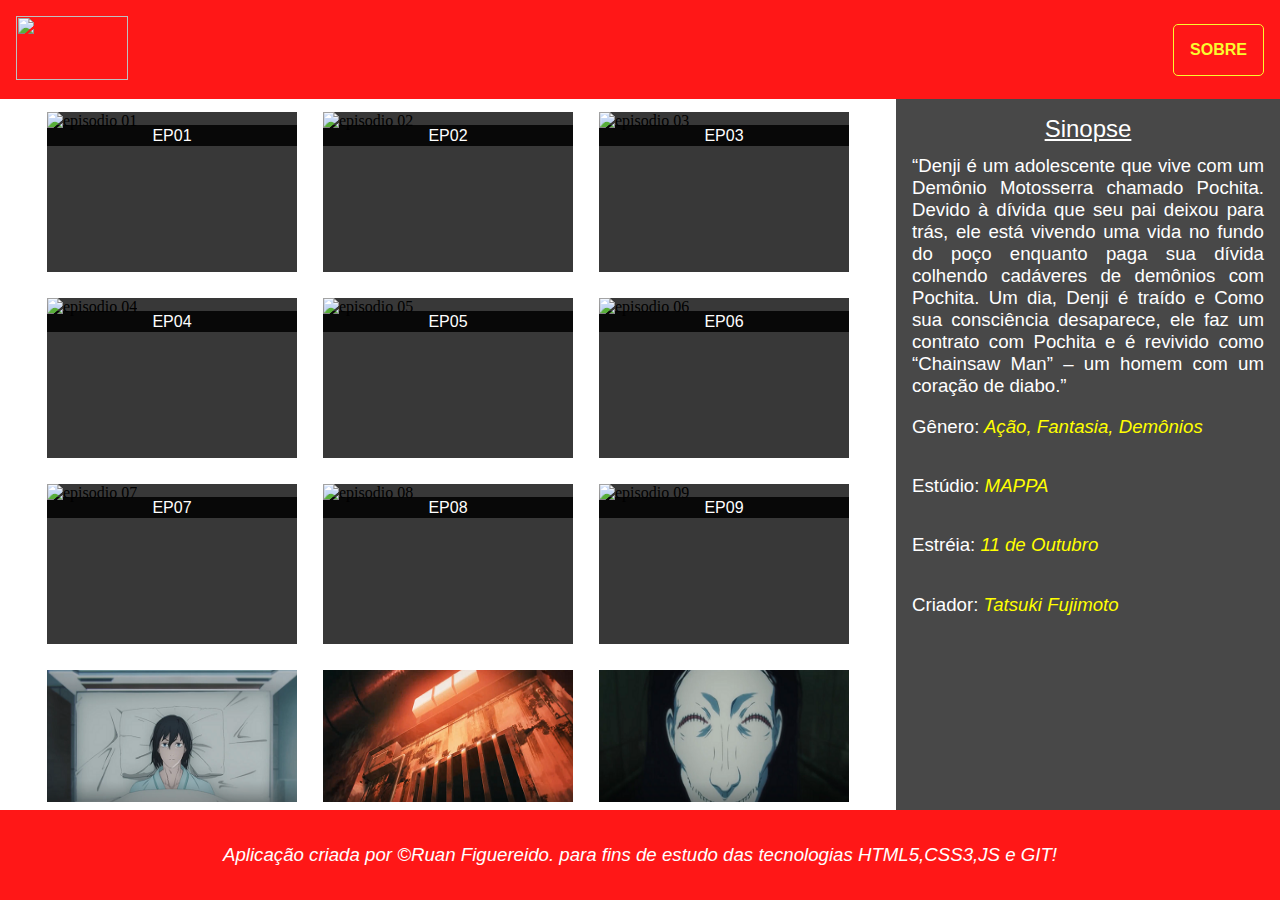
==== index.html @ 4ca150a1 "mudanças de como o código funciona nesta branch, código alternativo" ====
<!DOCTYPE html>
<html lang="pt-br">
<head>
    <meta name="author" content="Huan Figuereido">
    <meta charset="UTF-8">
    <meta name="viewport" content="width=device-width, initial-scale=1.0">
    <title>Chainsawman</title>
    <link rel="stylesheet" type="text/css" href="estilos/estilo.css">
</head>
<body>
    <!--NAVEGAÇÃO-->
    <nav>
        <a href="#"><img src="img/logo.png"></a>
        <a  id="btn" href="#">SOBRE</a>
    </nav>
    <!--EPISODIO-->
    <section>
        <article>
        <a class="play">
            <div class="img">
                <img src="epthumb/01.png" alt="episodio 01">
                <p>EP01</p>
            </div></a>
        </article>
        <article>
            <a class="play">
            <div class="img">
                <img src="epthumb/02.png" alt="episodio 02">
                <p>EP02</p>
            </div></a>
        </article>
        <article>
            <a class="play">
            <div class="img">
                 <img src="epthumb/03.png" alt="episodio 03">
                 <p>EP03</p>
            </div></a>
        </article>
        <article>
            <a class="play">
            <div class="img">
                 <img src="epthumb/04.png" alt="episodio 04">
                 <p>EP04</p>
            </div></a>
        </article>
        <article>
            <a class="play">
                <div class="img">
                     <img src="epthumb/05.png" alt="episodio 05">
                     <p>EP05</p>
                </div></a>
        </article>
        <article>
                <a class="play">
                    <div class="img">
                         <img src="epthumb/06.png" alt="episodio 06">
                         <p>EP06</p>
                    </div></a>
        </article>
        <article>
            <a class="play">
                <div class="img">
                     <img src="epthumb/07.png" alt="episodio 07">
                     <p>EP07</p>
                </div></a>
        </article>
        <article>
            <a class="play">
                <div class="img">
                     <img src="epthumb/08.png" alt="episodio 08">
                     <p>EP08</p>
                </div></a>
            </div></a>
        </article>
        <article>
            <a class="play">
                <div class="img">
                     <img src="epthumb/09.png" alt="episodio 09">
                     <p>EP09</p>
                </div></a>
            </div></a>
        </article> 
        <article>
            <div class="img">
                <a class="play">
                    <div class="img">
                         <img src="epthumb/10.png" alt="episodio 10">
                         <p>EP10</p>
                    </div></a>
            </div></a>
        </article>
        <article>
            <div class="img">
                <a class="play">
                    <div class="img">
                         <img src="epthumb/11.png" alt="episodio 11">
                         <p>EP11</p>
                    </div></a>
            </div></a>
        </article>
        <article>
            <div class="img">
                <a class="play">
                    <div class="img">
                         <img src="epthumb/12.png" alt="episodio 12">
                         <p>EP12</p>
                    </div></a>
            </div></a>
        </article>
    </section>
    <!--SINOPSE-->
    <aside>
        <h2>Sinopse</h2>
        <p> 
            “Denji é um adolescente que vive com um Demônio Motosserra chamado Pochita.
             Devido à dívida que seu pai deixou para trás, ele está vivendo uma vida no 
             fundo do poço enquanto paga sua dívida colhendo cadáveres de demônios com 
             Pochita. Um dia, Denji é traído e Como sua consciência desaparece, ele faz 
             um contrato com Pochita e é revivido como “Chainsaw Man” – um homem com um 
             coração de diabo.”
        </p>
        
        <ol>
            <li><span>Gênero:</span> Ação, Fantasia, Demônios</li>
            <li><span>Estúdio:</span> MAPPA</li>
            <li><span>Estréia:</span> 11 de Outubro</li>
            <li><span>Criador:</span> Tatsuki Fujimoto</li>
        </ol>
    </aside>
    <!--INFERIOR-->
    <footer>
        Aplicação criada por &copy;Ruan Figuereido. para fins de estudo
        das tecnologias HTML5,CSS3,JS e GIT!
    </footer>

    <script src="script/script.js"></script>
</body>
</html>
---- estilos/estilo.css ----
/*PRECISO DEFINIR UM TAMANHO RESPONSIVO PARA A TELA QUANDO ESTA DIMINUIR*/
*{
    margin:0;
    padding:0;
}
body{
    display:grid;
    grid-template-areas:"top top" "left right" "bot bot";
    grid-template-columns:70vw 30vw;
    grid-template-rows:11vh 79vh 10vh;
    background-image:url('../img/bg1.jpg');
    background-size:cover;
}
nav{
    position:sticky;
    top:0;
    display:flex;
    justify-content:space-between;
    align-items:center;
    background-color:rgba(255, 0, 0, 0.911);
    grid-area:top;
    padding:1em;
    /*box-shadow:0px 3px 5px rgba(255, 255, 0, 0.897);*/
}
nav #btn{
    text-decoration:none;
    color:rgb(250, 250, 48);
    font-weight: bold;
    font-family:Arial, sans-serif;
    padding:1em;
    border:1px solid rgb(250, 250, 48);
    border-radius:5px;
}
nav #btn:hover{
    color:rgba(255, 0, 0, 0.911);
    background-color:rgb(250, 250, 48);
    transition-duration:0.5s;
}
nav img{
    width:7em;
    height:4em;
}
section{
    overflow-y:scroll;
    overflow-x:hidden;
    display:flex;
    flex-wrap:wrap;
    justify-content:center;
    align-items:center;
    /*width:800px;
    height:500px;*/
    gap:1em;
    grid-area:left;
    margin:0.5em 0;
}
/*personalização da barra de rolagem*/
section::-webkit-scrollbar {
    width:8px;
}
section::-webkit-scrollbar-track-piece{
    background:transparent;
    border-radius:5px;
}
section::-webkit-scrollbar-thumb {
    border-radius:2px;
    background:rgba(255, 0, 0, 0.666);  
}
section article{
    display:flex;
    flex-wrap:wrap;
    align-items:center;
    justify-content:space-around;
    height:160px;/*160*/
    width:250px;
    margin:5px;
}
section article:hover{
    cursor:pointer;
}
article span{
    display:flex;
    align-items:center;
    justify-content:center;
    height:145px;
    width:250px;
    text-align:center;
    background-color:rgba(0, 0, 0, 0.781);
    color:#fff;
    font:normal 16pt Arial;
}
article .img{
    height:160px;
    width:250px;
    background-color:rgba(0, 0, 0, 0.781);
}
article img{
    height:140px;
    width:250px;
}
article p{
    text-align:center;
    font:normal 12pt Arial;
    color:#fff;
    padding:0.1em 0;
    margin-top:-0.3em;
    background-color:rgba(0, 0, 0, 0.856);
}
aside{
    display:flex;
    flex-direction:column;
    justify-content:flex-start;
    align-items:center;
    padding:1em;
    /*width:600px;*/
    grid-area:right;
    background-color:rgba(0, 0, 0, 0.719);
}
aside h2{
    font:normal 18pt Arial;
    color:#ffffff;
    margin-bottom:0.5em;
    text-decoration:underline;
}
aside p{
    font:normal 14pt Arial;
    text-align:justify;
    color:#fff;
}
aside ol{
    display:flex;
    flex-direction:column;
    margin-right:auto;
    list-style-type:none;
    font:italic 14pt Arial;
    color:yellow;
}
ol span{
    color:#fff;
    font:normal 14pt Arial;;
}
ol li{
    margin:1em 0;
}
footer{
    grid-area:bot;
    display:flex;
    justify-content:center;
    align-items:center;
    background-color:rgba(255, 0, 0, 0.911);
    font:italic 14pt Arial;
    color:#fff;
}
.player{
    text-decoration:none;
}

@media screen and (max-width:900px){
    body{
        background-color:orange;
        display:flex;
        flex-direction:column;
        background-image:url('../img/bg2.jpg');
    }
    section{
        overflow:hidden;
        margin:1em 0;
    }
    section article{
        display:flex;
        flex-wrap:wrap;
        align-items:center;
        justify-content:space-around;
        height:80px;/*160*/
        width:125px;/*250*/
        border-radius:3px;
        overflow:hidden;
    }
    article span{
        display:flex;
        align-items:center;
        justify-content:center;
        height:72px;/*145*/
        width:125px;/*250*/
        text-align:center;
        background-color:rgba(0, 0, 0, 0.781);
        color:#fff;
        font:normal 16pt Arial;
    }
    article .img{
        height:80px;/*160*/
        width:125px;/*250*/
        background-color:rgba(0, 0, 0, 0.781);
    }
    article img{
        height:70px;/*140*/
        width:125px;/*250*/
    }
    article p{
        text-align:center;
        font:normal 9pt Arial;
        color:#fff;
        padding:0.1em 0;
        margin-top:-0.6em;
        background-color:rgba(0, 0, 0, 0.856);
    }
    aside h2{
        text-decoration:none;
        color:rgb(255, 255, 44);
    }
    footer{
        text-align:center;
    }
}
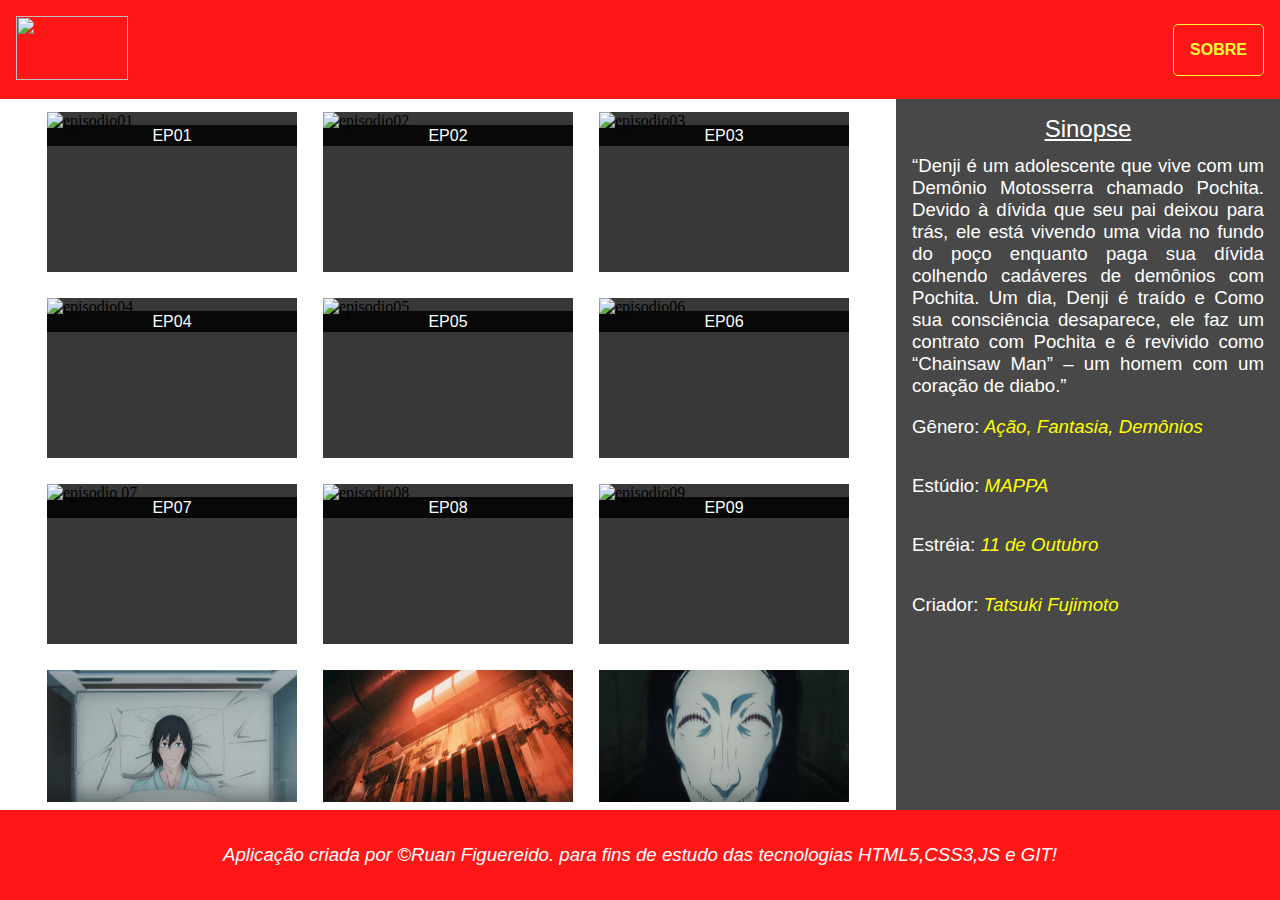
==== commit 1736dc8a: "de iframe para video" ====
--- a/index.html
+++ b/index.html
@@ -18,42 +18,42 @@
         <article>
         <a class="play">
             <div class="img">
-                <img src="epthumb/01.png" alt="episodio 01">
+                <img src="epthumb/01.png" alt="episodio01">
                 <p>EP01</p>
             </div></a>
         </article>
         <article>
             <a class="play">
             <div class="img">
-                <img src="epthumb/02.png" alt="episodio 02">
+                <img src="epthumb/02.png" alt="episodio02">
                 <p>EP02</p>
             </div></a>
         </article>
         <article>
             <a class="play">
             <div class="img">
-                 <img src="epthumb/03.png" alt="episodio 03">
+                 <img src="epthumb/03.png" alt="episodio03">
                  <p>EP03</p>
             </div></a>
         </article>
         <article>
             <a class="play">
             <div class="img">
-                 <img src="epthumb/04.png" alt="episodio 04">
+                 <img src="epthumb/04.png" alt="episodio04">
                  <p>EP04</p>
             </div></a>
         </article>
         <article>
             <a class="play">
                 <div class="img">
-                     <img src="epthumb/05.png" alt="episodio 05">
+                     <img src="epthumb/05.png" alt="episodio05">
                      <p>EP05</p>
                 </div></a>
         </article>
         <article>
                 <a class="play">
                     <div class="img">
-                         <img src="epthumb/06.png" alt="episodio 06">
+                         <img src="epthumb/06.png" alt="episodio06">
                          <p>EP06</p>
                     </div></a>
         </article>
@@ -67,7 +67,7 @@
         <article>
             <a class="play">
                 <div class="img">
-                     <img src="epthumb/08.png" alt="episodio 08">
+                     <img src="epthumb/08.png" alt="episodio08">
                      <p>EP08</p>
                 </div></a>
             </div></a>
@@ -75,7 +75,7 @@
         <article>
             <a class="play">
                 <div class="img">
-                     <img src="epthumb/09.png" alt="episodio 09">
+                     <img src="epthumb/09.png" alt="episodio09">
                      <p>EP09</p>
                 </div></a>
             </div></a>
@@ -84,7 +84,7 @@
             <div class="img">
                 <a class="play">
                     <div class="img">
-                         <img src="epthumb/10.png" alt="episodio 10">
+                         <img src="epthumb/10.png" alt="episodio10">
                          <p>EP10</p>
                     </div></a>
             </div></a>
@@ -93,7 +93,7 @@
             <div class="img">
                 <a class="play">
                     <div class="img">
-                         <img src="epthumb/11.png" alt="episodio 11">
+                         <img src="epthumb/11.png" alt="episodio11">
                          <p>EP11</p>
                     </div></a>
             </div></a>
@@ -102,7 +102,7 @@
             <div class="img">
                 <a class="play">
                     <div class="img">
-                         <img src="epthumb/12.png" alt="episodio 12">
+                         <img src="epthumb/12.png" alt="episodio12">
                          <p>EP12</p>
                     </div></a>
             </div></a>
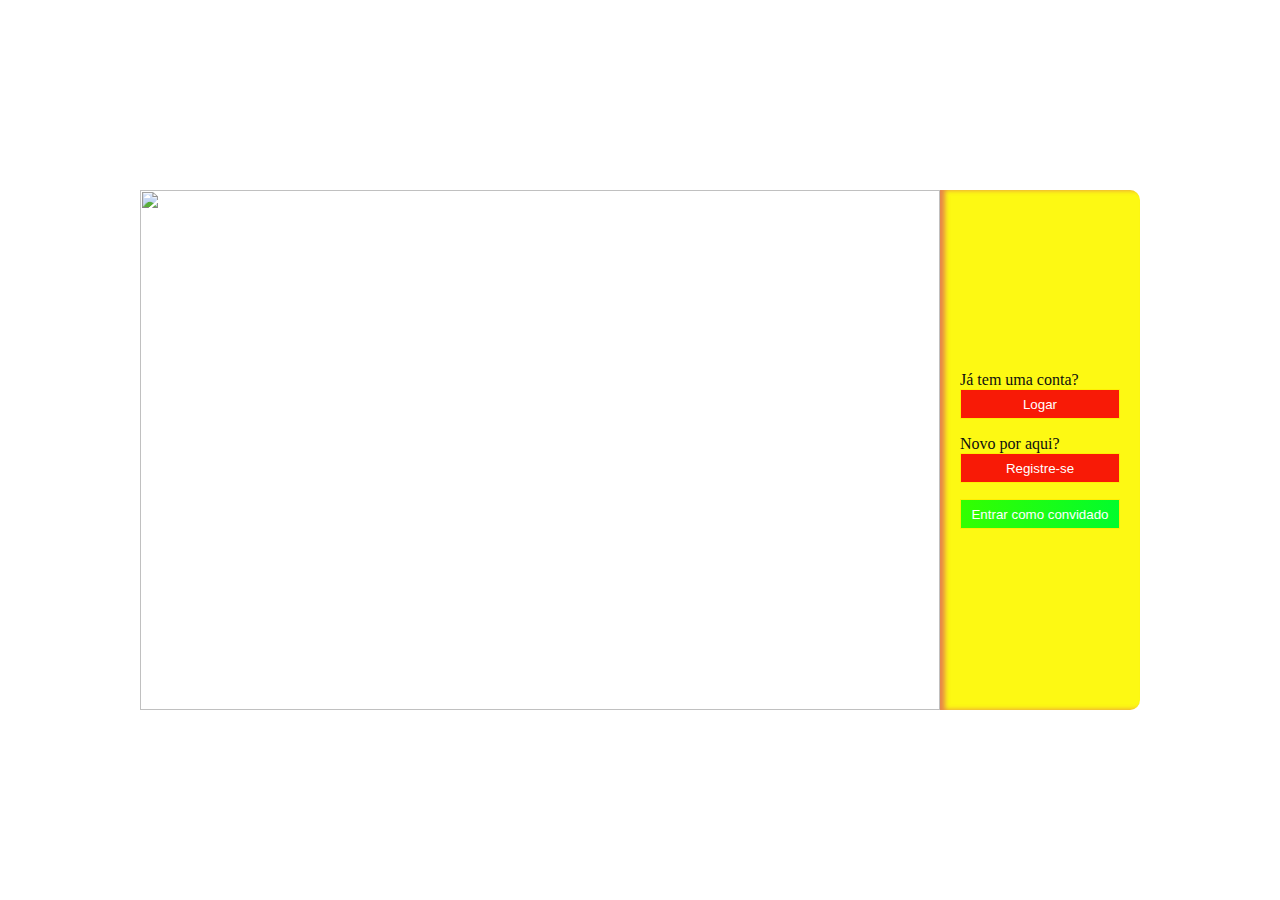
==== commit 1fd9907a: "criação da tela e funcionalidade de login" ====
--- a/index.html
+++ b/index.html
@@ -4,135 +4,27 @@
     <meta name="author" content="Huan Figuereido">
     <meta charset="UTF-8">
     <meta name="viewport" content="width=device-width, initial-scale=1.0">
-    <title>Chainsawman</title>
-    <link rel="stylesheet" type="text/css" href="estilos/estilo.css">
+    <title>Login Chainsawman</title>
+    <link rel="stylesheet" type="text/css" href="estilos/estilo1.css">
 </head>
 <body>
-    <!--NAVEGAÇÃO-->
-    <nav>
-        <a href="#"><img src="img/logo.png"></a>
-        <a  id="btn" href="#">SOBRE</a>
-    </nav>
-    <!--EPISODIO-->
-    <section>
-        <article>
-        <a class="play">
-            <div class="img">
-                <img src="epthumb/01.png" alt="episodio01">
-                <p>EP01</p>
-            </div></a>
-        </article>
-        <article>
-            <a class="play">
-            <div class="img">
-                <img src="epthumb/02.png" alt="episodio02">
-                <p>EP02</p>
-            </div></a>
-        </article>
-        <article>
-            <a class="play">
-            <div class="img">
-                 <img src="epthumb/03.png" alt="episodio03">
-                 <p>EP03</p>
-            </div></a>
-        </article>
-        <article>
-            <a class="play">
-            <div class="img">
-                 <img src="epthumb/04.png" alt="episodio04">
-                 <p>EP04</p>
-            </div></a>
-        </article>
-        <article>
-            <a class="play">
-                <div class="img">
-                     <img src="epthumb/05.png" alt="episodio05">
-                     <p>EP05</p>
-                </div></a>
-        </article>
-        <article>
-                <a class="play">
-                    <div class="img">
-                         <img src="epthumb/06.png" alt="episodio06">
-                         <p>EP06</p>
-                    </div></a>
-        </article>
-        <article>
-            <a class="play">
-                <div class="img">
-                     <img src="epthumb/07.png" alt="episodio 07">
-                     <p>EP07</p>
-                </div></a>
-        </article>
-        <article>
-            <a class="play">
-                <div class="img">
-                     <img src="epthumb/08.png" alt="episodio08">
-                     <p>EP08</p>
-                </div></a>
-            </div></a>
-        </article>
-        <article>
-            <a class="play">
-                <div class="img">
-                     <img src="epthumb/09.png" alt="episodio09">
-                     <p>EP09</p>
-                </div></a>
-            </div></a>
-        </article> 
-        <article>
-            <div class="img">
-                <a class="play">
-                    <div class="img">
-                         <img src="epthumb/10.png" alt="episodio10">
-                         <p>EP10</p>
-                    </div></a>
-            </div></a>
-        </article>
-        <article>
-            <div class="img">
-                <a class="play">
-                    <div class="img">
-                         <img src="epthumb/11.png" alt="episodio11">
-                         <p>EP11</p>
-                    </div></a>
-            </div></a>
-        </article>
-        <article>
-            <div class="img">
-                <a class="play">
-                    <div class="img">
-                         <img src="epthumb/12.png" alt="episodio12">
-                         <p>EP12</p>
-                    </div></a>
-            </div></a>
-        </article>
-    </section>
-    <!--SINOPSE-->
-    <aside>
-        <h2>Sinopse</h2>
-        <p> 
-            “Denji é um adolescente que vive com um Demônio Motosserra chamado Pochita.
-             Devido à dívida que seu pai deixou para trás, ele está vivendo uma vida no 
-             fundo do poço enquanto paga sua dívida colhendo cadáveres de demônios com 
-             Pochita. Um dia, Denji é traído e Como sua consciência desaparece, ele faz 
-             um contrato com Pochita e é revivido como “Chainsaw Man” – um homem com um 
-             coração de diabo.”
-        </p>
-        
-        <ol>
-            <li><span>Gênero:</span> Ação, Fantasia, Demônios</li>
-            <li><span>Estúdio:</span> MAPPA</li>
-            <li><span>Estréia:</span> 11 de Outubro</li>
-            <li><span>Criador:</span> Tatsuki Fujimoto</li>
-        </ol>
-    </aside>
-    <!--INFERIOR-->
-    <footer>
-        Aplicação criada por &copy;Ruan Figuereido. para fins de estudo
-        das tecnologias HTML5,CSS3,JS e GIT!
-    </footer>
-
+    <main>
+        <img src="D:/denji4.jpg">
+        <aside>
+            <article>
+                <p>Já tem uma conta?</p>
+                <button disabled="true">Logar</button>
+            </article>
+            <article>
+                <p>Novo por aqui?</p>
+                <button disabled="true">Registre-se</button>
+            </article>
+            <article>
+                <button onclick="log()">Entrar como convidado</button>
+            </article>
+        </aside>
+        <!-- CRIAR TAG IMG COM SETA DE DIREITA E PARA BAIXO QUE ABREM A AREA DE LOG QUE ESTÃO FECHADAS -->
+    </main>
     <script src="script/script.js"></script>
 </body>
 </html>--- a/estilos/estilo1.css
+++ b/estilos/estilo1.css
@@ -0,0 +1,93 @@
+*{
+    margin:0px;
+    padding:0px;
+    box-sizing:border-box;
+}
+body{
+    height:100vh;
+    display:flex;
+    align-items:center;
+    justify-content:center;
+    font-family:fantasy;
+    background-image:url("../img/bg1.jpg");
+    background-size:100% 100%;
+    background-repeat:no-repeat;
+}
+main{
+    width:1000px;
+    height:520px;
+    display:flex;
+    align-items:center;
+}
+img{
+    width: 800px;
+    height:520px;
+    z-index:2;
+    /* animation-name:wallpapper; */
+    animation-iteration-count:1;
+    animation-duration:1s;
+    animation-timing-function:ease-in-out;
+    animation-delay:0.5s;
+    transition:0.5s;
+}
+aside{
+    height:520px;
+    width:200px;
+    display:flex;
+    flex-direction:column;
+    align-items:center;
+    justify-content:center;
+    gap:1em;
+    background-color:rgba(253, 249, 2, 0.932);
+    box-shadow:inset 5px 0 5px #df5c5cbd;
+    border-radius:0 10px 10px 0;
+    transition:0.5s;
+    z-index:1;
+}
+aside p{
+    color:#0e0f0f;
+}
+aside button{
+    width:160px;
+    height:30px;
+    color:#fff;
+    background-color:rgba(247, 5, 5, 0.918);
+    border:1px solid #ffee02;
+    cursor:not-allowed;
+}
+button:first-child{
+    background-image:linear-gradient(to right, #33ff00, #02fc2c);
+    cursor:pointer;
+}
+@keyframes wallpapper{
+    0%{
+        opacity:1;
+}
+    50%{
+            opacity:0;
+    }
+    100%{
+        opacity:1;
+    }
+}
+
+
+@media screen and (max-width:600px){
+    main{
+        flex-direction:column;
+    }
+    img{
+        width:350px;
+        height:350px;
+    }
+    aside{
+        width:350px;
+        height:200px;
+        border-radius:0;
+        box-shadow:none;
+        border-radius:0px 0px 10px 10px;
+    }
+    aside p{
+        font:normaL 0.8em Arial;
+    }
+}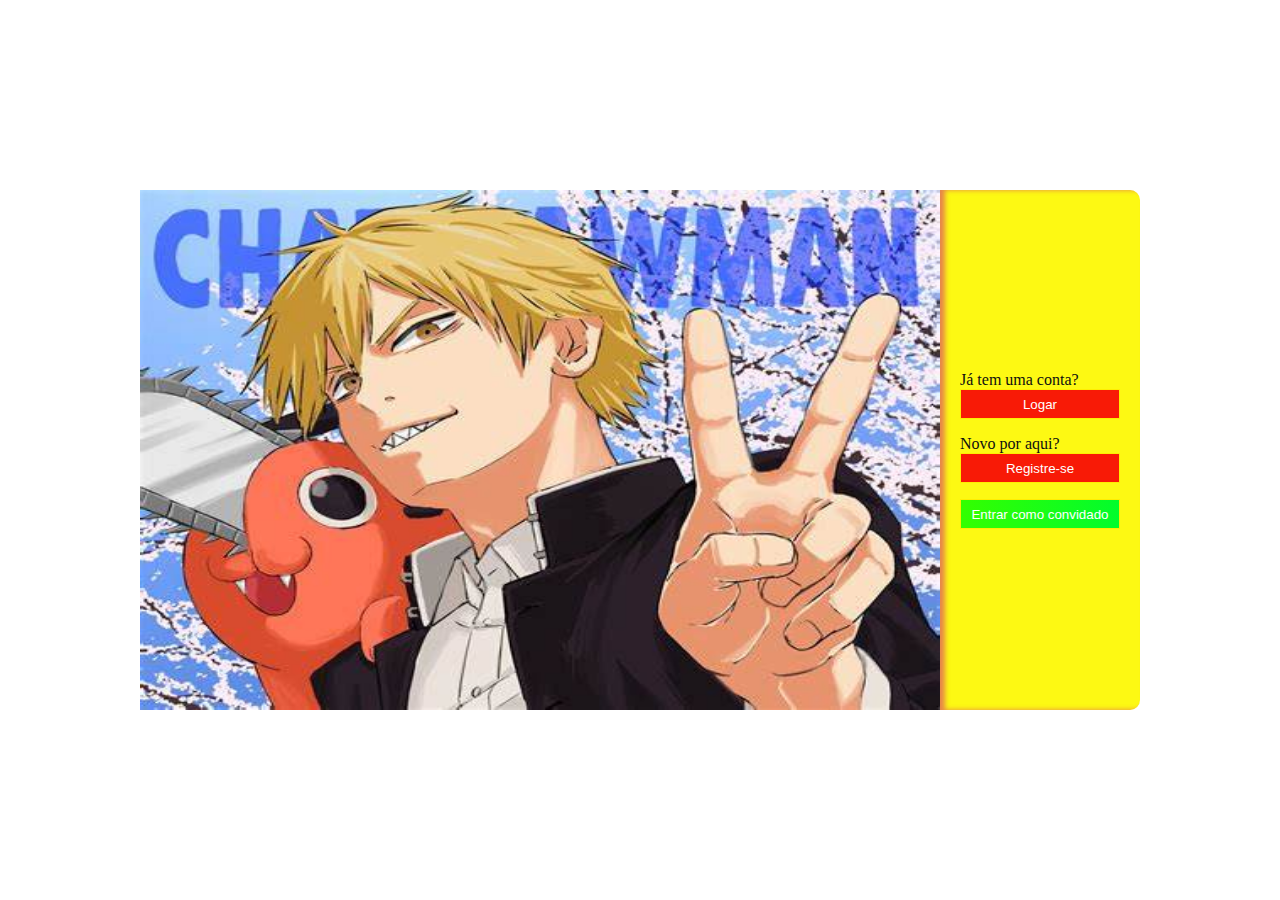
==== commit e6681193: "ajustes pós criação do login" ====
--- a/index.html
+++ b/index.html
@@ -9,7 +9,7 @@
 </head>
 <body>
     <main>
-        <img src="D:/denji4.jpg">
+        <img src="img/wp1.jpg">
         <aside>
             <article>
                 <p>Já tem uma conta?</p>
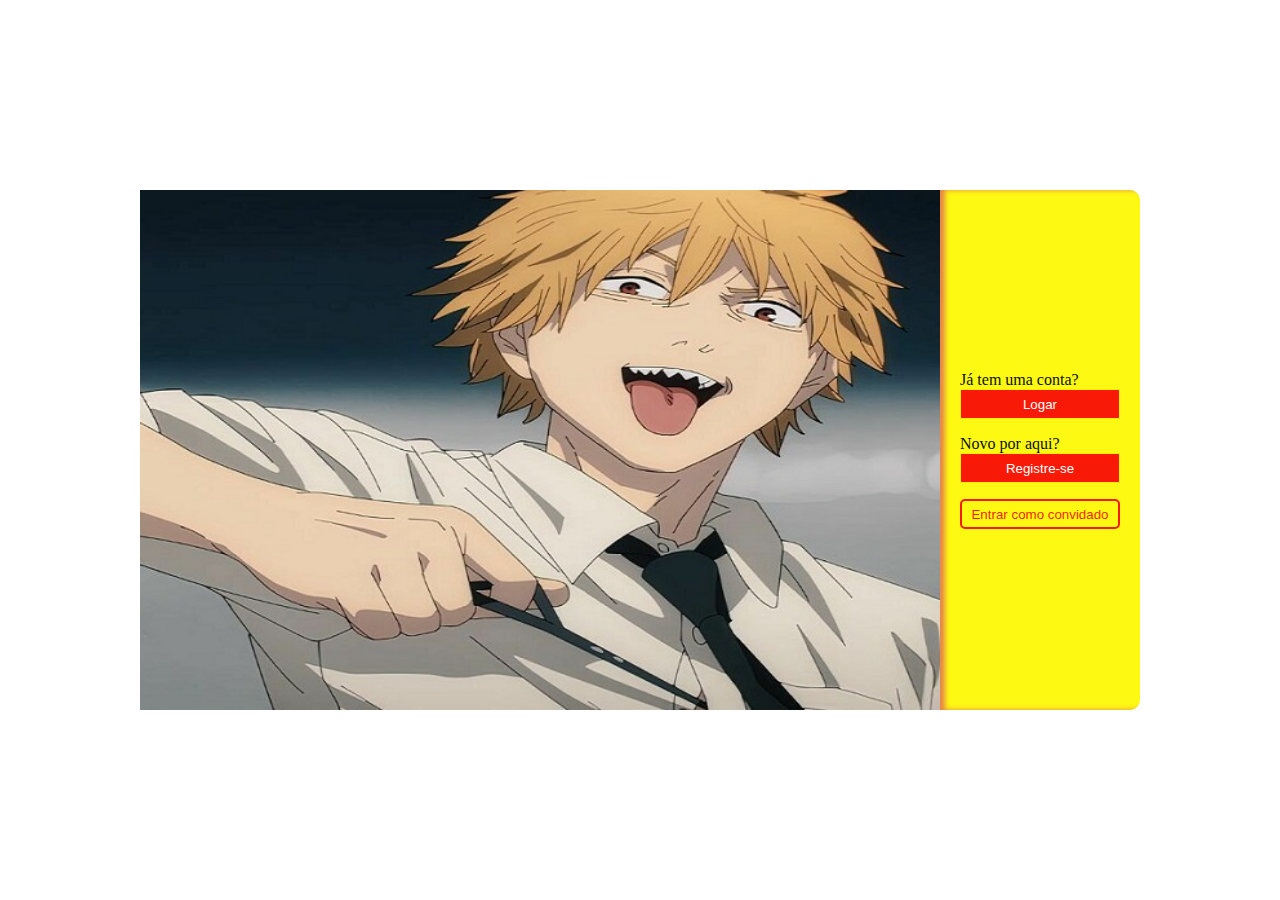
==== commit 5f735d92: "ajustes de layout: mudança nos papeis de parede da área de login, adição da função User, que checa s" ====
--- a/index.html
+++ b/index.html
@@ -1,30 +1,34 @@
 <!DOCTYPE html>
 <html lang="pt-br">
 <head>
+    <meta charset="UTF-8">
     <meta name="author" content="Huan Figuereido">
-    <meta charset="UTF-8">
     <meta name="viewport" content="width=device-width, initial-scale=1.0">
     <title>Login Chainsawman</title>
     <link rel="stylesheet" type="text/css" href="estilos/estilo1.css">
 </head>
-<body>
+<body onload="enterOrRegister(),User()">
     <main>
-        <img src="img/wp1.jpg">
+        <!--PAPEL DE PAREDE DINÂMICO-->
+        <img src="img/1.jpg" alt="Denji wallpapper">
+        <!--ÁREA DE LOGIN-->
         <aside>
             <article>
                 <p>Já tem uma conta?</p>
-                <button disabled="true">Logar</button>
+                <button type="button">Logar</button>
             </article>
             <article>
                 <p>Novo por aqui?</p>
-                <button disabled="true">Registre-se</button>
+                <button type="button">Registre-se</button>
             </article>
             <article>
-                <button onclick="log()">Entrar como convidado</button>
+                <button type="button" onclick="log()">Entrar como convidado</button>
             </article>
         </aside>
-        <!-- CRIAR TAG IMG COM SETA DE DIREITA E PARA BAIXO QUE ABREM A AREA DE LOG QUE ESTÃO FECHADAS -->
+        <!--FIM ÁREA DE LOGIN-->
+        <!--SETA-->
+        <img id="arrow" src="" alt="arrow">
     </main>
-    <script src="script/script.js"></script>
+    <script type="text/javascript" src="script/script.js"></script>
 </body>
 </html>--- a/estilos/estilo1.css
+++ b/estilos/estilo1.css
@@ -23,12 +23,10 @@
     width: 800px;
     height:520px;
     z-index:2;
-    /* animation-name:wallpapper; */
     animation-iteration-count:1;
     animation-duration:1s;
     animation-timing-function:ease-in-out;
-    animation-delay:0.5s;
-    transition:0.5s;
+    transition:0.3s;
 }
 aside{
     height:520px;
@@ -41,7 +39,7 @@
     background-color:rgba(253, 249, 2, 0.932);
     box-shadow:inset 5px 0 5px #df5c5cbd;
     border-radius:0 10px 10px 0;
-    transition:0.5s;
+    transition:0.3s;
     z-index:1;
 }
 aside p{
@@ -53,11 +51,43 @@
     color:#fff;
     background-color:rgba(247, 5, 5, 0.918);
     border:1px solid #ffee02;
-    cursor:not-allowed;
+    cursor:pointer;
+}
+aside input{
+    width:92%;
+    height:40px;
+    text-align:center;
+    font:normal 1.3em Arial;
+    border:2px solid rgb(247, 225, 26);
+    outline:0;
+    border-radius:5px;
+    cursor:pointer;
 }
 button:first-child{
-    background-image:linear-gradient(to right, #33ff00, #02fc2c);
+    border:2px solid rgba(247, 5, 5, 0.918);
+    border-radius:5px;
+    color:rgba(247, 5, 5, 0.918);
+    background:transparent;
     cursor:pointer;
+}
+button:first-child:hover{
+    background-color:rgb(245, 5, 5);
+    color:#fff;
+    transition:0.5s;
+}
+#arrow{
+    width:40px;
+    height:40px;
+    padding:5px;
+    border-radius:0 10px 10px 0;
+    background-color:rgba(242, 247, 242, 0.178);
+    cursor:pointer;
+    display:none;
+}
+.animate{
+    animation-name:enter;
+    animation-duration:2s;
+    animation-iteration-count:infinite;
 }
 @keyframes wallpapper{
     0%{
@@ -70,8 +100,21 @@
         opacity:1;
     }
 }
-
-
+@keyframes enter{
+    0%{
+        background-color:rgba(255, 0, 0, 0.943);
+        color:rgba(255, 255, 0, 0.943);
+    }
+    50%{
+        background-color:rgba(255, 255, 0, 0.943);
+        color:rgba(255, 0, 0, 0.943);
+        border-color:rgba(255, 0, 0, 0.943);
+    }
+    100%{
+        background-color:rgba(255, 0, 0, 0.943);
+        color:rgba(255, 255, 0, 0.943);
+    }
+}
 @media screen and (max-width:600px){
     main{
         flex-direction:column;
@@ -83,6 +126,8 @@
     aside{
         width:350px;
         height:200px;
+        padding:33px 0;
+        gap:0.5em;
         border-radius:0;
         box-shadow:none;
         border-radius:0px 0px 10px 10px;
@@ -90,4 +135,15 @@
     aside p{
         font:normaL 0.8em Arial;
     }
+    aside input{
+        width:70%;
+    }
+    #arrow{
+        width:30px;
+        height:30px;
+        padding:5px;
+        border-radius:0 0 10px 10px;
+        background-color:rgba(242, 247, 242, 0.178);
+        display:none;
+    }
 }